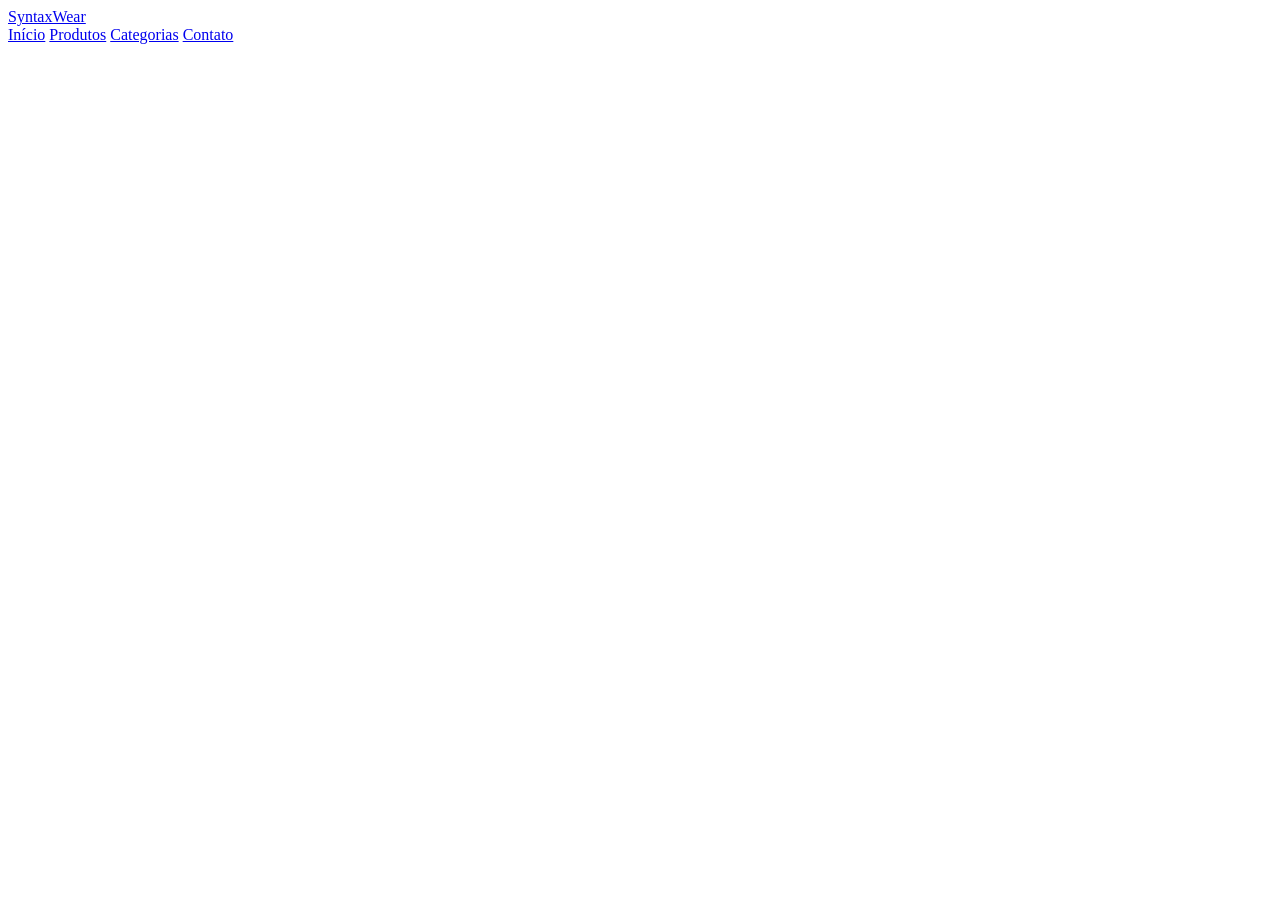
==== index.html @ 0072fdac "feat: adiciona a estrutura padrão do HTML com as tags semânticas" ====
<!DOCTYPE html>
<html lang="pt-BR">
  <head>
    <meta charset="UTF-8" />
    <meta name="viewport" content="width=device-width, initial-scale=1.0" />
    <title>SyntaxWear</title>
    <link rel="stylesheet" href="assets/css/reset.css" />
    <link rel="stylesheet" href="assets/css/variables.css" />
    <link rel="stylesheet" href="assets/css/layout.css" />
    <link rel="stylesheet" href="assets/css/components.css" />
    <link rel="stylesheet" href="assets/css/sections.css" />
    <link rel="stylesheet" href="assets/css/responsive.css" />
  </head>
  <body>
    <header class="site-header">
      <div class="container">
        <a href="#" class="logo" aria-label="SyntaxWear home">SyntaxWear</a>
        <nav class="nav-links" aria-label="Navegação principal">
          <a href="#">Início</a>
          <a href="#">Produtos</a>
          <a href="#">Categorias</a>
          <a href="#">Contato</a>
        </nav>
      </div>
    </header>

    <main>
      <section class="hero" aria-labelledby="hero-title">
        <div class="container">
          <!-- Conteúdo do hero será adicionado depois -->
        </div>
      </section>

      <section class="categories" aria-labelledby="categories-title">
        <div class="container">
          <!-- Conteúdo das categorias será adicionado depois -->
        </div>
      </section>

      <section class="featured-products" aria-labelledby="featured-products-title">
        <div class="container">
          <!-- Conteúdo dos produtos em destaque será adicionado depois -->
        </div>
      </section>
    </main>

    <footer class="site-footer">
      <div class="container">
        <!-- Conteúdo do rodapé será adicionado depois -->
      </div>
    </footer>
  </body>
</html>
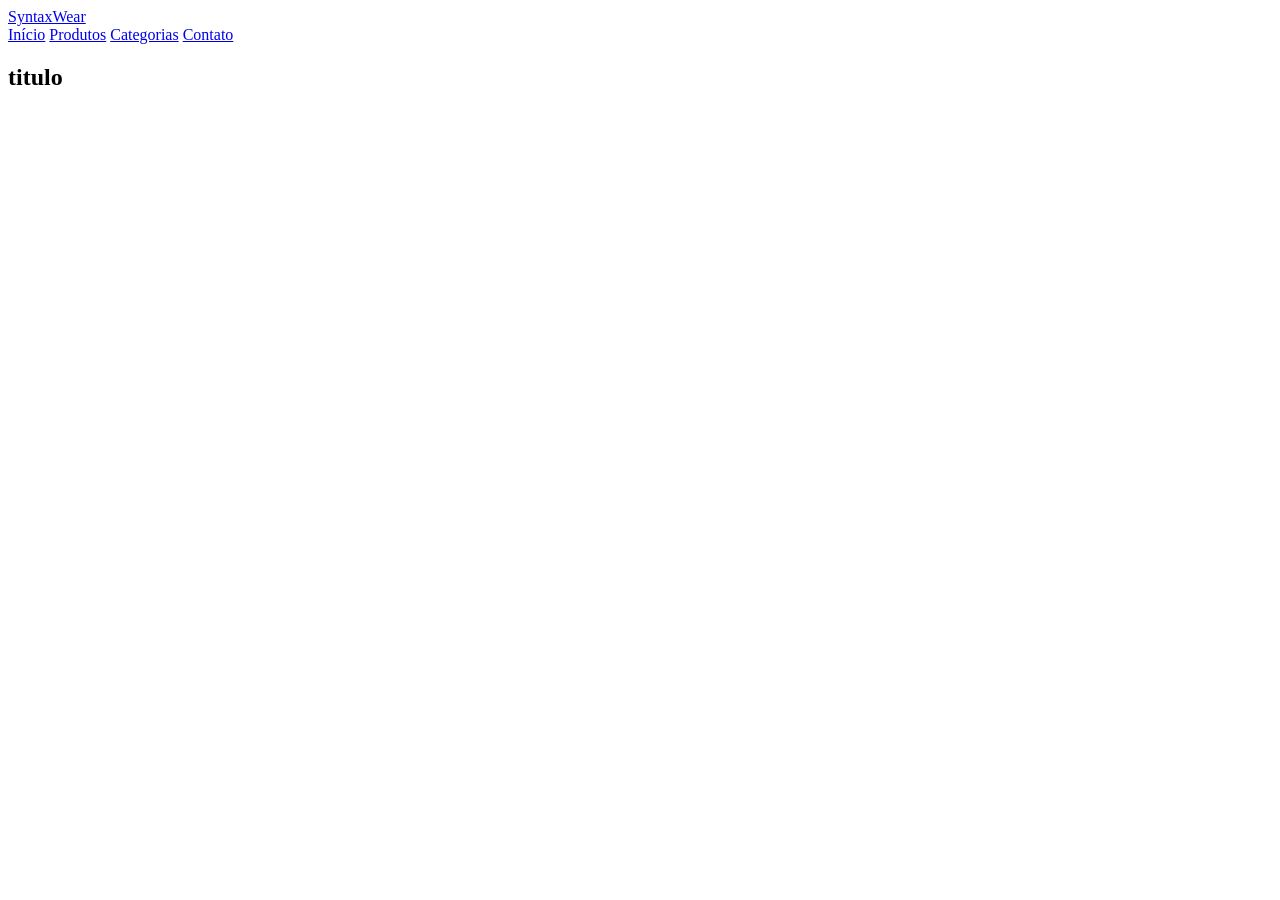
==== commit 6e08f2e5: "adiciona reset.css" ====
--- a/index.html
+++ b/index.html
@@ -4,6 +4,7 @@
     <meta charset="UTF-8" />
     <meta name="viewport" content="width=device-width, initial-scale=1.0" />
     <title>SyntaxWear</title>
+    <link rel="stylesheet" href="./css/reset.css" />
     <link rel="stylesheet" href="assets/css/reset.css" />
     <link rel="stylesheet" href="assets/css/variables.css" />
     <link rel="stylesheet" href="assets/css/layout.css" />
@@ -26,28 +27,21 @@
 
     <main>
       <section class="hero" aria-labelledby="hero-title">
-        <div class="container">
           <!-- Conteúdo do hero será adicionado depois -->
-        </div>
+           <h1>titulo</h1>
       </section>
 
       <section class="categories" aria-labelledby="categories-title">
-        <div class="container">
           <!-- Conteúdo das categorias será adicionado depois -->
-        </div>
       </section>
 
       <section class="featured-products" aria-labelledby="featured-products-title">
-        <div class="container">
           <!-- Conteúdo dos produtos em destaque será adicionado depois -->
-        </div>
       </section>
     </main>
 
     <footer class="site-footer">
-      <div class="container">
         <!-- Conteúdo do rodapé será adicionado depois -->
-      </div>
     </footer>
   </body>
 </html>
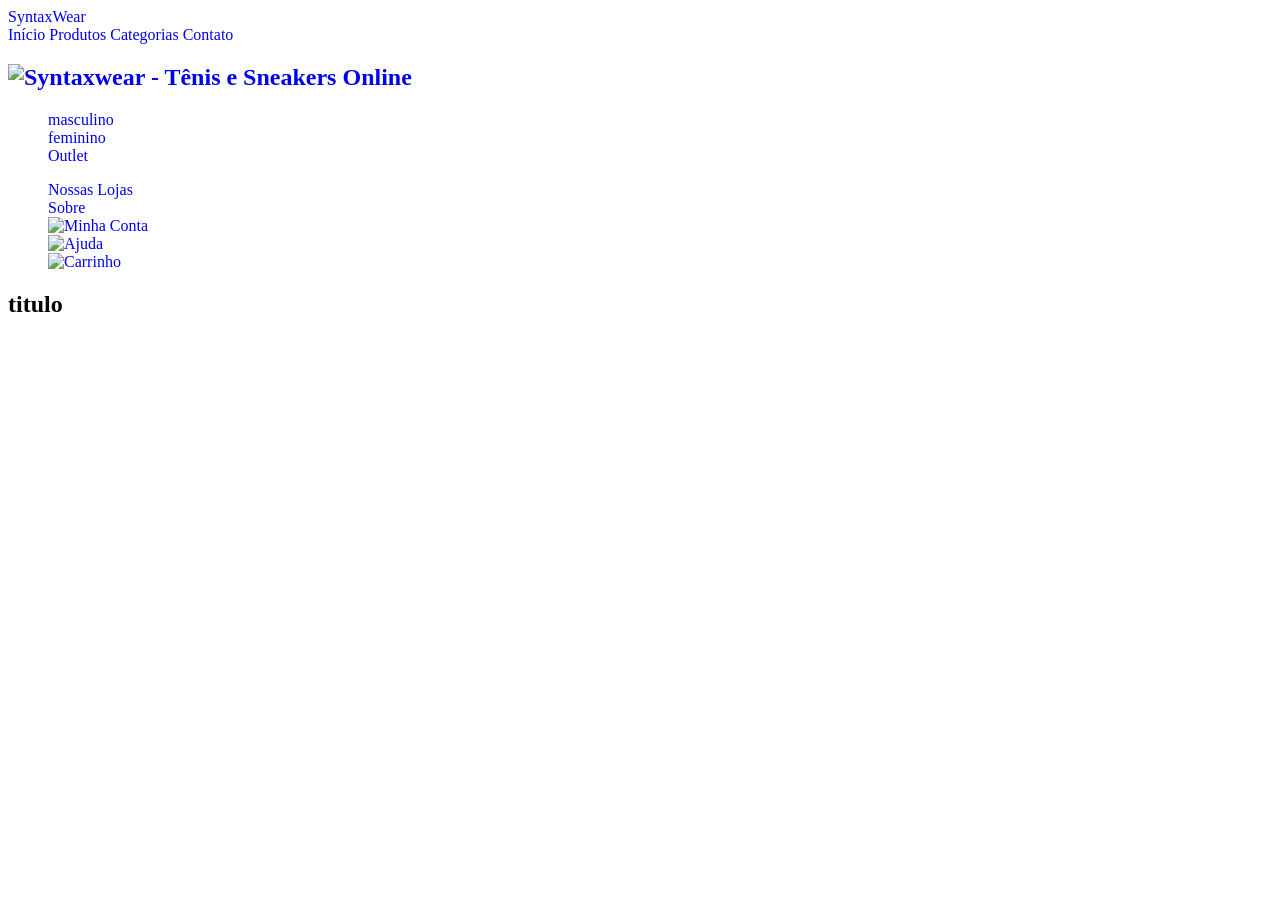
==== commit 265cf05b: "feat: adiciona header com estilização desktop" ====
--- a/index.html
+++ b/index.html
@@ -1,47 +1,73 @@
 <!DOCTYPE html>
 <html lang="pt-BR">
-  <head>
-    <meta charset="UTF-8" />
-    <meta name="viewport" content="width=device-width, initial-scale=1.0" />
-    <title>SyntaxWear</title>
-    <link rel="stylesheet" href="./css/reset.css" />
-    <link rel="stylesheet" href="assets/css/reset.css" />
-    <link rel="stylesheet" href="assets/css/variables.css" />
-    <link rel="stylesheet" href="assets/css/layout.css" />
-    <link rel="stylesheet" href="assets/css/components.css" />
-    <link rel="stylesheet" href="assets/css/sections.css" />
-    <link rel="stylesheet" href="assets/css/responsive.css" />
-  </head>
-  <body>
-    <header class="site-header">
-      <div class="container">
-        <a href="#" class="logo" aria-label="SyntaxWear home">SyntaxWear</a>
-        <nav class="nav-links" aria-label="Navegação principal">
-          <a href="#">Início</a>
-          <a href="#">Produtos</a>
-          <a href="#">Categorias</a>
-          <a href="#">Contato</a>
-        </nav>
-      </div>
-    </header>
 
-    <main>
-      <section class="hero" aria-labelledby="hero-title">
-          <!-- Conteúdo do hero será adicionado depois -->
-           <h1>titulo</h1>
-      </section>
+<head>
+  <meta charset="UTF-8" />
+  <meta name="viewport" content="width=device-width, initial-scale=1.0" />
+  <title>SyntaxWear - Tênis e Sneakers Online</title>
+  <link rel="stylesheet" href="./css/base.css" />
+  <link rel="stylesheet" href="./css/reset.css" />
+  <link rel="stylesheet" href="assets/css/reset.css" />
+  <link rel="stylesheet" href="assets/css/variables.css" />
+  <link rel="stylesheet" href="assets/css/layout.css" />
+  <link rel="stylesheet" href="assets/css/components.css" />
+  <link rel="stylesheet" href="assets/css/sections.css" />
+  <link rel="stylesheet" href="assets/css/responsive.css" />
+  <link rel ="stylesheet" href="./css/components/header.css">
+</head>
 
-      <section class="categories" aria-labelledby="categories-title">
-          <!-- Conteúdo das categorias será adicionado depois -->
-      </section>
+<body>
+  <header class="site-header">
+    <div class="container">
+      <a href="#" class="logo" aria-label="SyntaxWear home">SyntaxWear</a>
+      <nav class="nav-links" aria-label="Navegação principal">
+        <a href="#">Início</a>
+        <a href="#">Produtos</a>
+        <a href="#">Categorias</a>
+        <a href="#">Contato</a>
+      </nav>
+    </div>
+  </header>
 
-      <section class="featured-products" aria-labelledby="featured-products-title">
-          <!-- Conteúdo dos produtos em destaque será adicionado depois -->
-      </section>
-    </main>
+  <main>
+    <section class="hero" aria-labelledby="hero-title">
+      <!-- Conteúdo do hero será adicionado depois -->
+      <h1>
+        <a href="/ " title="Syntaxwear - Tênis e Sneakers Online"><img src="./images/logo/logo.png"
+            alt="Syntaxwear - Tênis e Sneakers Online" /></a>
+      </h1>
+      <nav class="nav-center" arial-label="Categorias-Principais"></nav>
+      <ul>
+        <li><a href="#">masculino</a></li>
+        <li><a href="#">feminino</a></li>
+        <li><a href="#">Outlet</a></li>
+      </ul>
+      <nav class="nav-right" aria-label="Acesso rápido">
+        <ul>
+        </a>
+      </li>
+          <li><a href="#">Nossas Lojas</a></li>
+          <li><a href="#">Sobre</a></li>
+          <li><a href="#" aria-label="Minha Conta"><img src="./images/icons/user.svg" alt="Minha Conta" /></a></li>
+          <li><a href="#" aria-label="Ajuda"><img src="./images/icons/help.svg" alt="Ajuda" /></a></li>
+          <li><a href="#" arial-label="Carrinho"><img src="/images/icons/bag.svg" alt="Carrinho"></a></li>
+        </ul>
+      </nav>
+      <h1>titulo</h1>
+    </section>
 
-    <footer class="site-footer">
-        <!-- Conteúdo do rodapé será adicionado depois -->
-    </footer>
-  </body>
-</html>
+    <section class="categories" aria-labelledby="categories-title">
+      <!-- Conteúdo das categorias será adicionado depois -->
+    </section>
+
+    <section class="featured-products" aria-labelledby="featured-products-title">
+      <!-- Conteúdo dos produtos em destaque será adicionado depois -->
+    </section>
+  </main>
+
+  <footer class="site-footer">
+    <!-- Conteúdo do rodapé será adicionado depois -->
+  </footer>
+</body>
+
+</html>
--- a/assets/css/variables.css
+++ b/assets/css/variables.css
@@ -0,0 +1,4 @@
+@import url('https://fonts.googleapis.com/css2?family=Ubuntu:ital,wght@0,300;0,400;0,500;0,700;1,300;1,400;1,500;1,700&display=swap');
+:root{
+    --font-principal:"Ubuntu", sans-serif;
+}
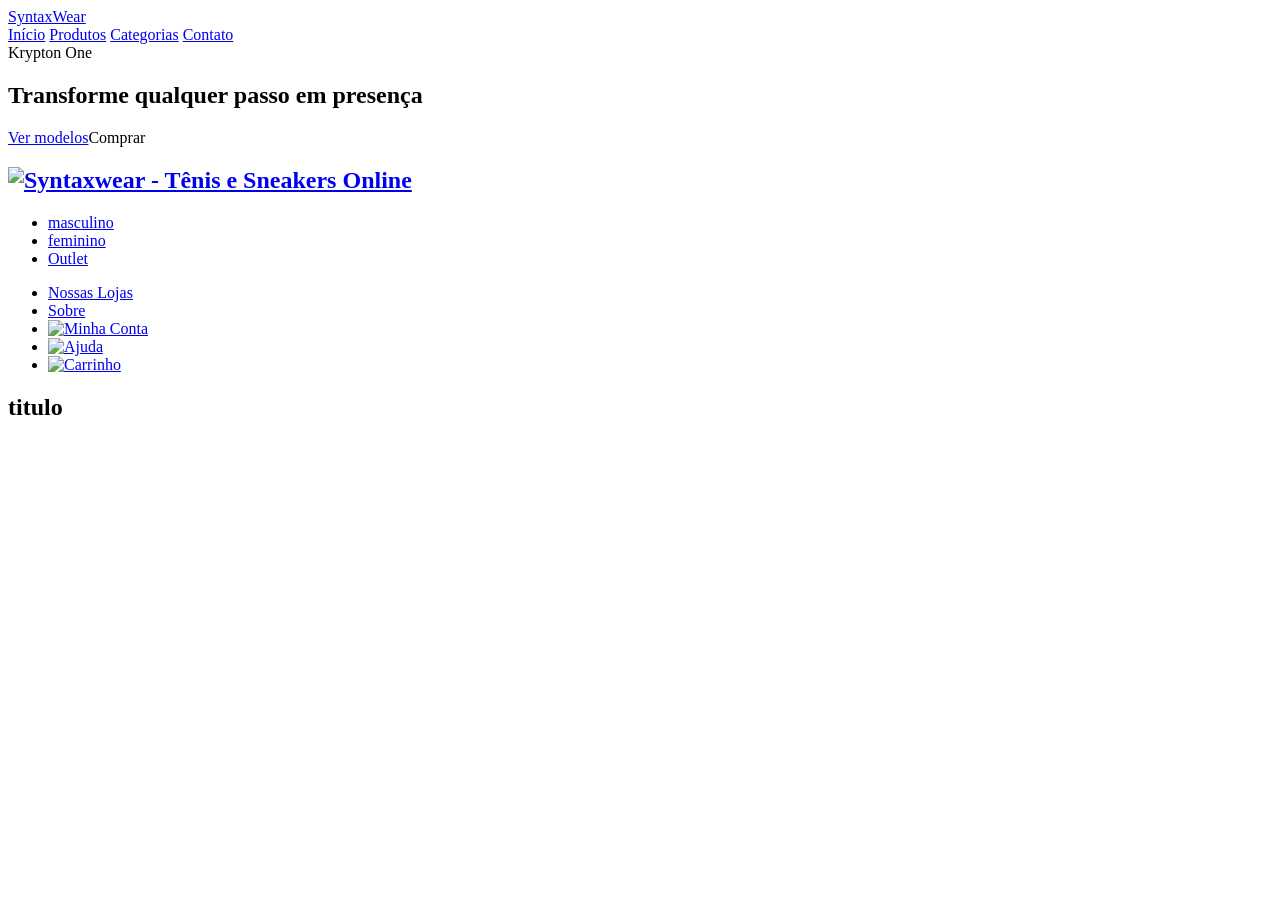
==== commit 1287076d: "feat: adiciona o hero na página" ====
--- a/index.html
+++ b/index.html
@@ -13,7 +13,8 @@
   <link rel="stylesheet" href="assets/css/components.css" />
   <link rel="stylesheet" href="assets/css/sections.css" />
   <link rel="stylesheet" href="assets/css/responsive.css" />
-  <link rel ="stylesheet" href="./css/components/header.css">
+  <link rel="stylesheet" href="./css/components/header.css">
+  <link rel="stylesheet" href="./css/components/hero.css">
 </head>
 
 <body>
@@ -32,6 +33,13 @@
   <main>
     <section class="hero" aria-labelledby="hero-title">
       <!-- Conteúdo do hero será adicionado depois -->
+       <div class="hero-overlay">
+       <div class="hero-content">
+        <span class="hero-subtitle">Krypton One</span>
+        <h2 class="hero-title">Transforme qualquer passo em presença</h2>
+        <div class="hero-buttons"><a class="btn btn-outline" href="#">Ver modelos</a><a class="btn-filled href="#">Comprar</a></div>
+       </div>
+       </div>
       <h1>
         <a href="/ " title="Syntaxwear - Tênis e Sneakers Online"><img src="./images/logo/logo.png"
             alt="Syntaxwear - Tênis e Sneakers Online" /></a>
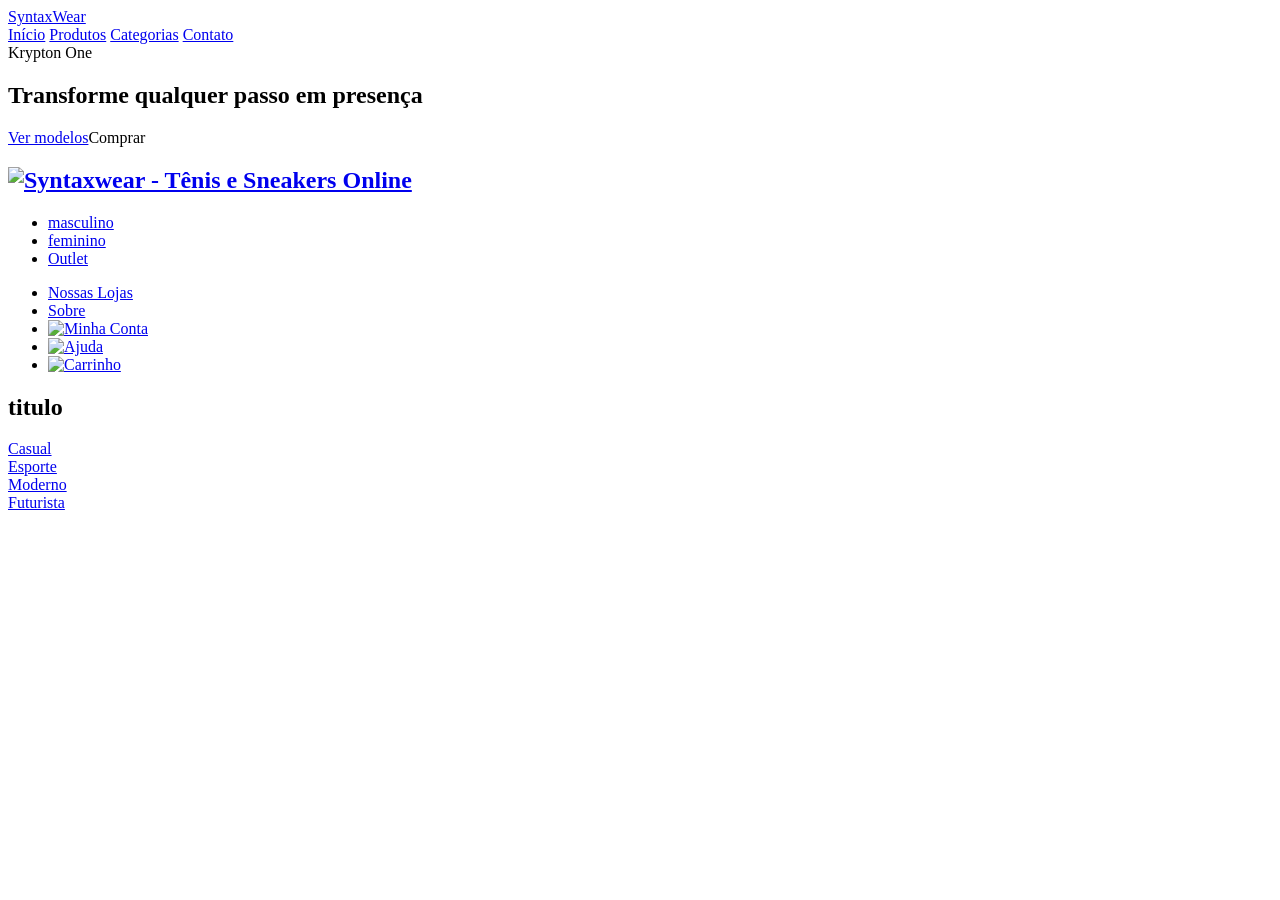
==== commit 753482c3: "feat: adiciona seção de categorias" ====
--- a/index.html
+++ b/index.html
@@ -5,6 +5,7 @@
   <meta charset="UTF-8" />
   <meta name="viewport" content="width=device-width, initial-scale=1.0" />
   <title>SyntaxWear - Tênis e Sneakers Online</title>
+  <meta name="description" content="Compre tênis e sneakers online na SyntaxWear. Encontre modelos exclusivos, ofertas imperdíveis e frete grátis para todo o Brasil."/>
   <link rel="stylesheet" href="./css/base.css" />
   <link rel="stylesheet" href="./css/reset.css" />
   <link rel="stylesheet" href="assets/css/reset.css" />
@@ -15,6 +16,7 @@
   <link rel="stylesheet" href="assets/css/responsive.css" />
   <link rel="stylesheet" href="./css/components/header.css">
   <link rel="stylesheet" href="./css/components/hero.css">
+  <link rel="stylesheet" href="./css/components/product-category.css">
 </head>
 
 <body>
@@ -64,8 +66,12 @@
       <h1>titulo</h1>
     </section>
 
-    <section class="categories" aria-labelledby="categories-title">
+    <section class="categories-section" aria-labelledby="categories-title">
       <!-- Conteúdo das categorias será adicionado depois -->
+       <div class="categories-container"><div class="category-card casual"><a href="#" class="category-link"><span class="overlay"></span><span class="category-name btn btn-outline">Casual</span></a></div>
+       <div class="category-card esporte"><a href="#" class="category-link"><span class="overlay"></span><span class="category-name btn btn-outline">Esporte</span></a></div>
+       <div class="category-card moderno"><a href="#" class="category-link"><span class="overlay"></span><span class="category-name btn btn-outline">Moderno</span></a></div>
+       <div class="category-card futurista"><a href="#" class="category-link"><span class="overlay"></span><span class="category-name btn btn-outline">Futurista</span></a></div></div>
     </section>
 
     <section class="featured-products" aria-labelledby="featured-products-title">
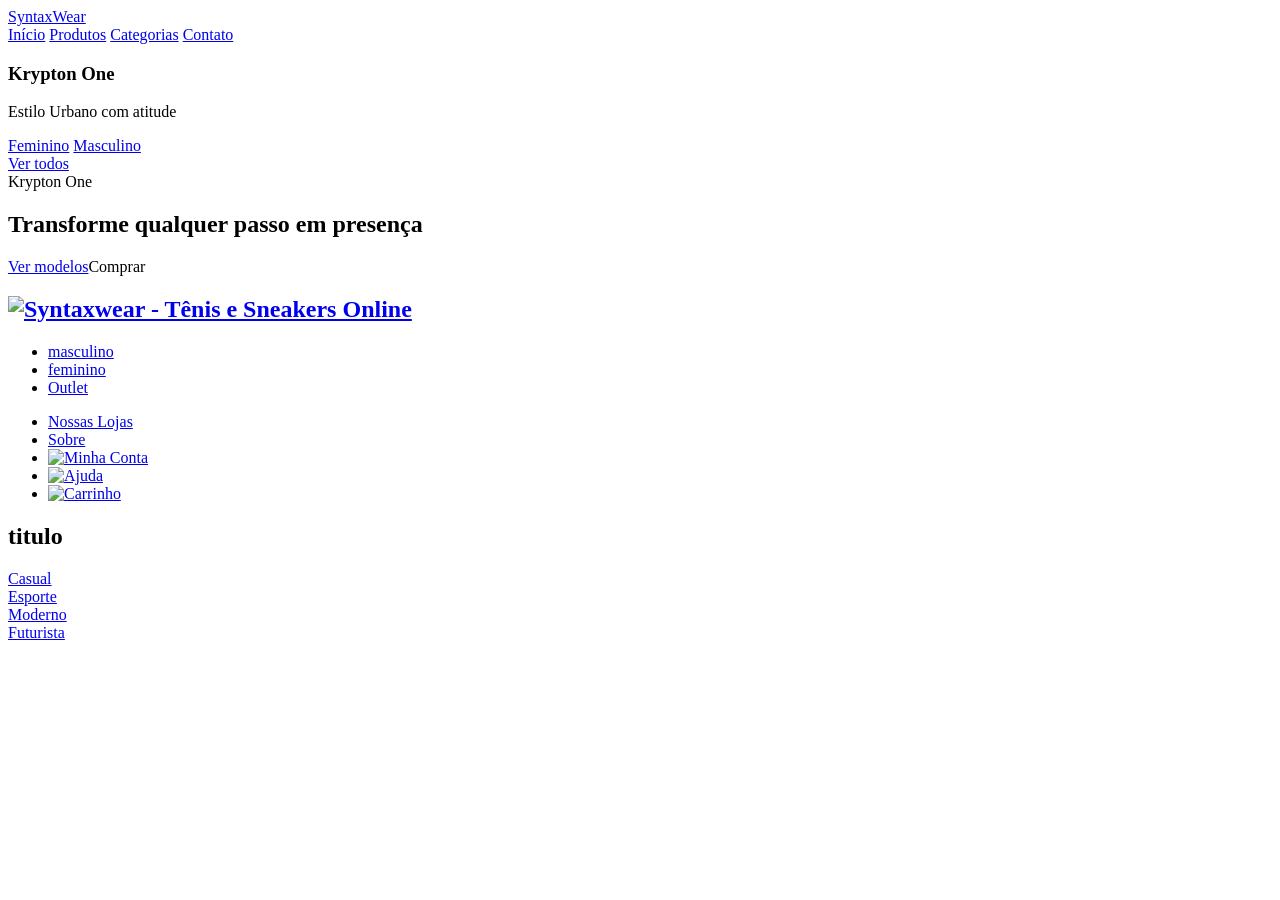
==== commit c3e21338: "feat: adiciona seção de grid de produtos" ====
--- a/index.html
+++ b/index.html
@@ -17,6 +17,7 @@
   <link rel="stylesheet" href="./css/components/header.css">
   <link rel="stylesheet" href="./css/components/hero.css">
   <link rel="stylesheet" href="./css/components/product-category.css">
+  <link rel="stylesheet" href="./css/components/product-card.css">
 </head>
 
 <body>
@@ -33,8 +34,25 @@
   </header>
 
   <main>
-    <section class="hero" aria-labelledby="hero-title">
+    <section class="hero-section" aria-labelledby="hero-title">
       <!-- Conteúdo do hero será adicionado depois -->
+       <section class="category-section"></section>
+       <section class="grid-section"></section>
+       <div class="card highlight"></div>
+       <div class="top1-content">
+        <h3 class="card-title">Krypton One</h3>
+        <p class="card-subtitle">Estilo Urbano com atitude</p>
+        <div class="cta-group">
+          <a href="#" class="btn btn-outline">Feminino</a>
+          <a href="#" class="btn btn-outline">Masculino</a>
+        </div>
+        <a href="#" class="btn btn-outline">Ver todos</a>
+       </div>
+       <div class="card sneaker-purple"></div>
+       <div class="card model"></div>
+       <div class="card sneaker-color"></div>
+       <div class="card sneaker-white"></div>
+       <div class="card sneaker-silver"></div>
        <div class="hero-overlay">
        <div class="hero-content">
         <span class="hero-subtitle">Krypton One</span>
@@ -74,7 +92,7 @@
        <div class="category-card futurista"><a href="#" class="category-link"><span class="overlay"></span><span class="category-name btn btn-outline">Futurista</span></a></div></div>
     </section>
 
-    <section class="featured-products" aria-labelledby="featured-products-title">
+    <section class="products-grid">
       <!-- Conteúdo dos produtos em destaque será adicionado depois -->
     </section>
   </main>
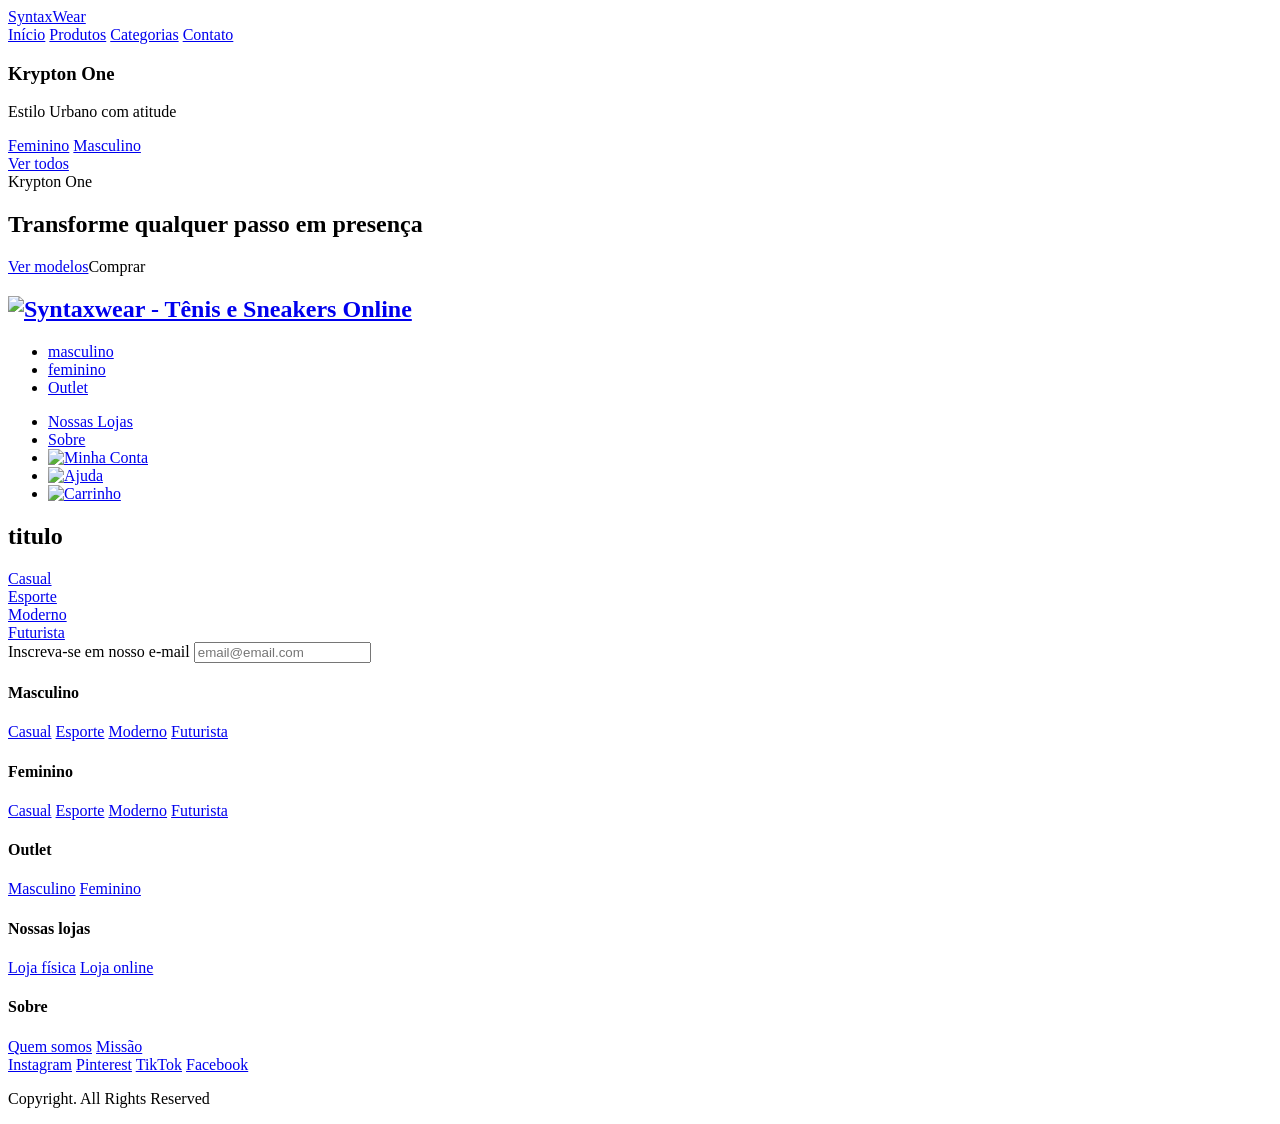
==== commit d1001b1b: "feat: adiciona o rodapé" ====
--- a/index.html
+++ b/index.html
@@ -18,6 +18,7 @@
   <link rel="stylesheet" href="./css/components/hero.css">
   <link rel="stylesheet" href="./css/components/product-category.css">
   <link rel="stylesheet" href="./css/components/product-card.css">
+  <link rel="stylesheet" href="./css/components/footer.css">
 </head>
 
 <body>
@@ -98,6 +99,67 @@
   </main>
 
   <footer class="site-footer">
+    <footer class="footer">
+      <div class="footer-right">
+    <div class="footer-top">
+        <div class="footer-newsletter-form">
+            <label for="footer-email">Inscreva-se em nosso e-mail</label>
+            <input id="footer-email" type="email" placeholder="email@email.com">
+        </div>
+<nav class="footer-nav" id="footer">
+        <div class="footer-links">
+            <div class="footer-column">
+                <h4>Masculino</h4>
+                <a href="#">Casual</a>
+                <a href="#">Esporte</a>
+                <a href="#">Moderno</a>
+                <a href="#">Futurista</a>
+            </div>
+
+            <div class="footer-column">
+                <h4>Feminino</h4>
+                <a href="#">Casual</a>
+                <a href="#">Esporte</a>
+                <a href="#">Moderno</a>
+                <a href="#">Futurista</a>
+            </div>
+            </div>
+
+            <div class="footer-nav" id="footer">
+
+                <h4>Outlet</h4>
+                <a href="#">Masculino</a>
+                <a href="#">Feminino</a>
+            </div>
+
+            <div class="footer-column">
+                <h4>Nossas lojas</h4>
+                <a href="#">Loja física</a>
+                <a href="#">Loja online</a>
+            </div>
+
+            <div class="footer-column">
+                <h4>Sobre</h4>
+                <a href="#">Quem somos</a>
+                <a href="#">Missão</a>
+            </div>
+        </div>
+    </div>
+
+    <div class="footer-bottom">
+        <div class="footer-social">
+            <a href="#" aria-label="Instagram">Instagram</a>
+            <a href="#" aria-label="Pinterest">Pinterest</a>
+            <a href="#" aria-label="TikTok">TikTok</a>
+            <a href="#" aria-label="Facebook">Facebook</a>
+        </div>
+
+        <div class="footer-copy">
+            <p>Copyright. All Rights Reserved</p>
+        </div>
+    </div>
+    </nav>
+</footer>
     <!-- Conteúdo do rodapé será adicionado depois -->
   </footer>
 </body>
